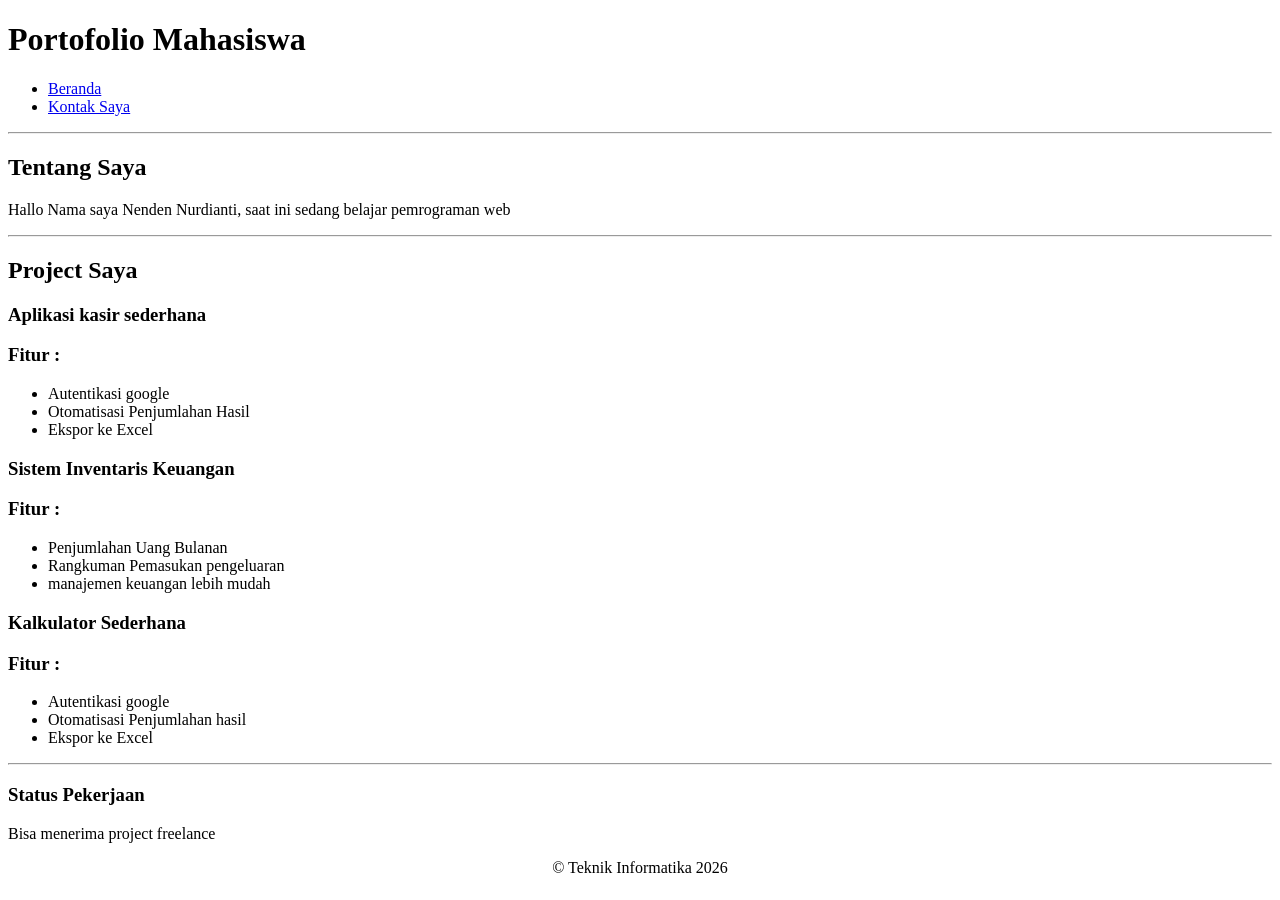
==== pertemuan-2/index.html @ 73467664 "Latihan Pertemuan 2" ====
<!DOCTYPE html>
<html lang="en">
<head>
    <meta charset="UTF-8">
    <meta name="viewport" content="width=device-width, initial-scale=1.0">
    <title>Portofolio</title>
</head>
<body>
    <header>
        <h1>Portofolio Mahasiswa</h1>
        <nav>
            <ul>
                <li>
                    <a href="index.html">Beranda</a>
                </li>
                <li>
                    <a href="kontak.html">Kontak Saya</a>
                </li>
                
            </ul>
        </nav>
    </header>
    <hr />
    <main>
        <section>
            <h2>Tentang Saya</h2>
            <p>Hallo Nama saya Nenden Nurdianti, saat ini sedang belajar pemrograman web</p>
        </section>
        <hr />
        <section>
            <h2>Project Saya</h2>
            <article>
                <header>
                    <h3>Aplikasi kasir sederhana</h3>
                    <h3>Fitur : </h3>
                    <ul>
                        <li>Autentikasi google</li>
                        <li>Otomatisasi Penjumlahan Hasil</li>
                        <li>Ekspor ke Excel</li>
                    </ul>
                </header>
                 <header>
                    <h3>Sistem Inventaris Keuangan</h3>
                    <h3>Fitur : </h3>
                    <ul>
                        <li>Penjumlahan Uang Bulanan</li>
                        <li>Rangkuman Pemasukan pengeluaran</li>
                        <li>manajemen keuangan lebih mudah</li>
                    </ul>
                </header>
                <header>
                    <h3>Kalkulator Sederhana</h3>
                    <h3>Fitur : </h3>
                    <ul>
                        <li>Autentikasi google</li>
                        <li>Otomatisasi Penjumlahan hasil</li>
                        <li>Ekspor ke Excel</li>
                    </ul>
                </header>
            </article>
        </section>
    </main>
    <hr />
    <aside>
        <h3>Status Pekerjaan</h3>
        <p>Bisa menerima project freelance</p>
    </aside>
    
</body>
<footer>
        <center>&copy; Teknik Informatika 2026</p>
    </footer>
</html>
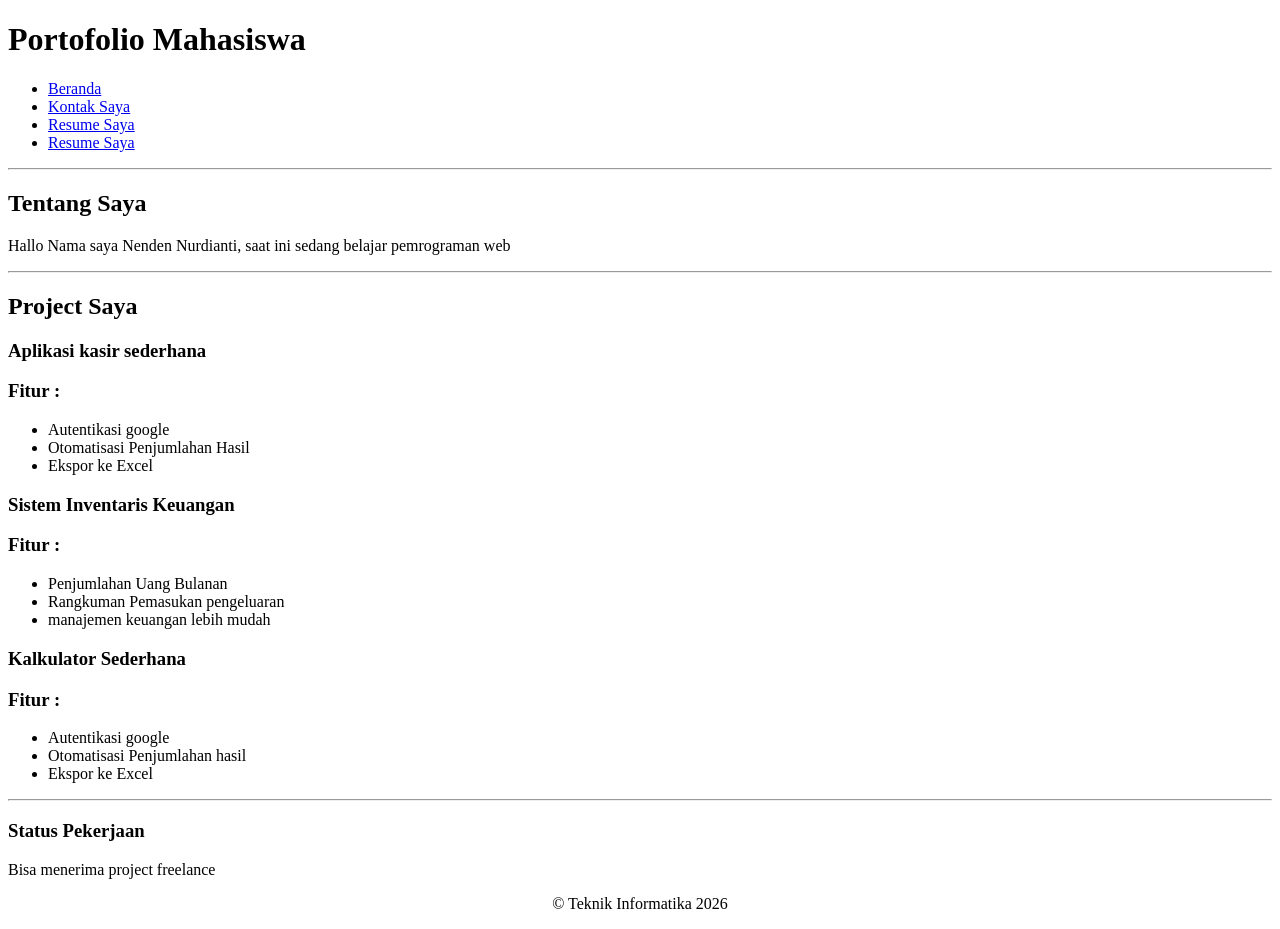
==== commit 17e7793d: "Menambahkan Proyek Portofolio" ====
--- a/pertemuan-2/index.html
+++ b/pertemuan-2/index.html
@@ -16,7 +16,12 @@
                 <li>
                     <a href="kontak.html">Kontak Saya</a>
                 </li>
-                
+                <li>
+                    <a href="resume.html">Resume Saya</a>
+                </li>
+                <li>
+                    <a href="project.html">Resume Saya</a>
+                </li>
             </ul>
         </nav>
     </header>
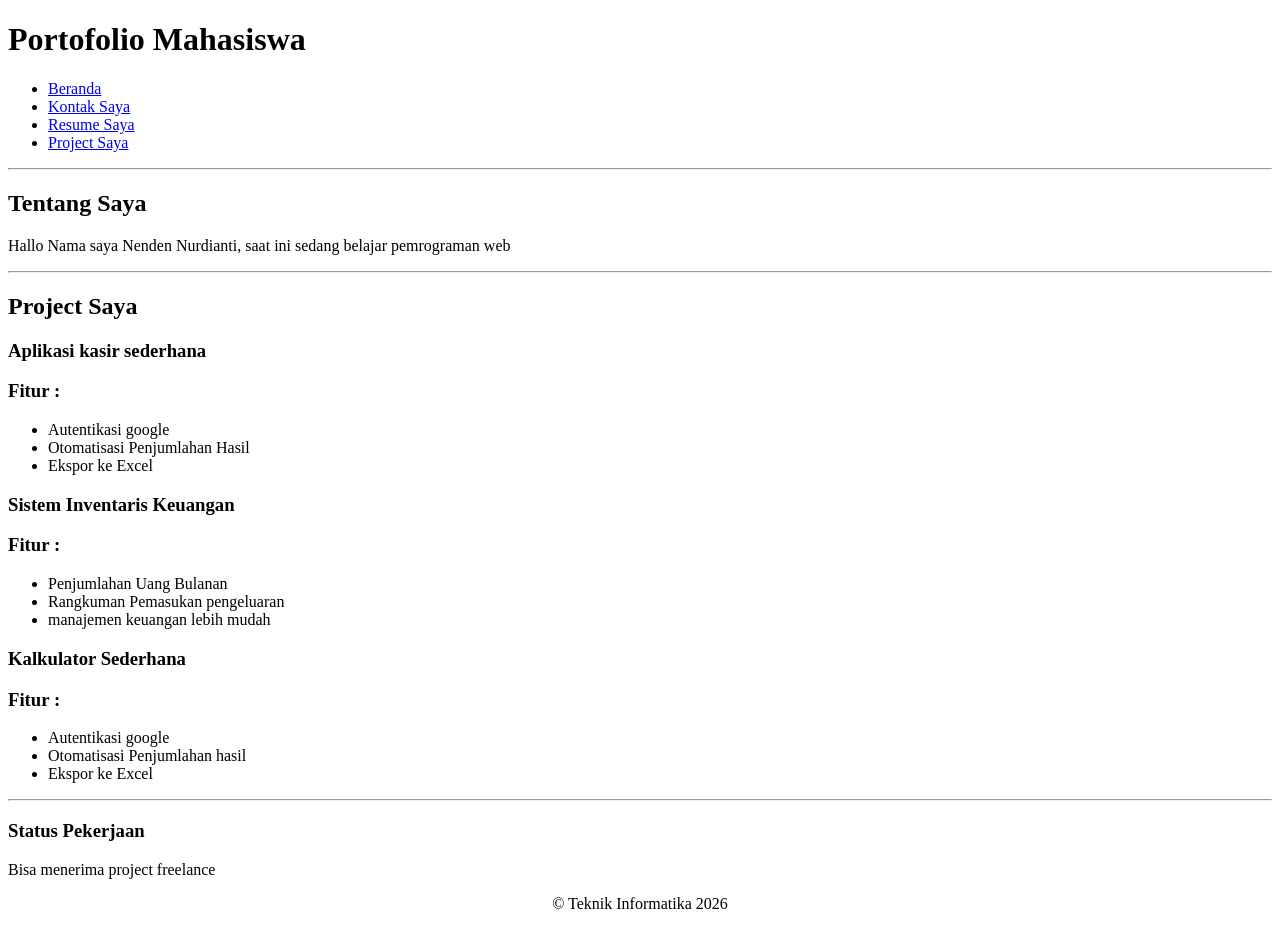
==== commit 6d0e15be: "Menambahkan Proyek Portofolioo" ====
--- a/pertemuan-2/index.html
+++ b/pertemuan-2/index.html
@@ -20,7 +20,7 @@
                     <a href="resume.html">Resume Saya</a>
                 </li>
                 <li>
-                    <a href="project.html">Resume Saya</a>
+                    <a href="project.html">Project Saya</a>
                 </li>
             </ul>
         </nav>
